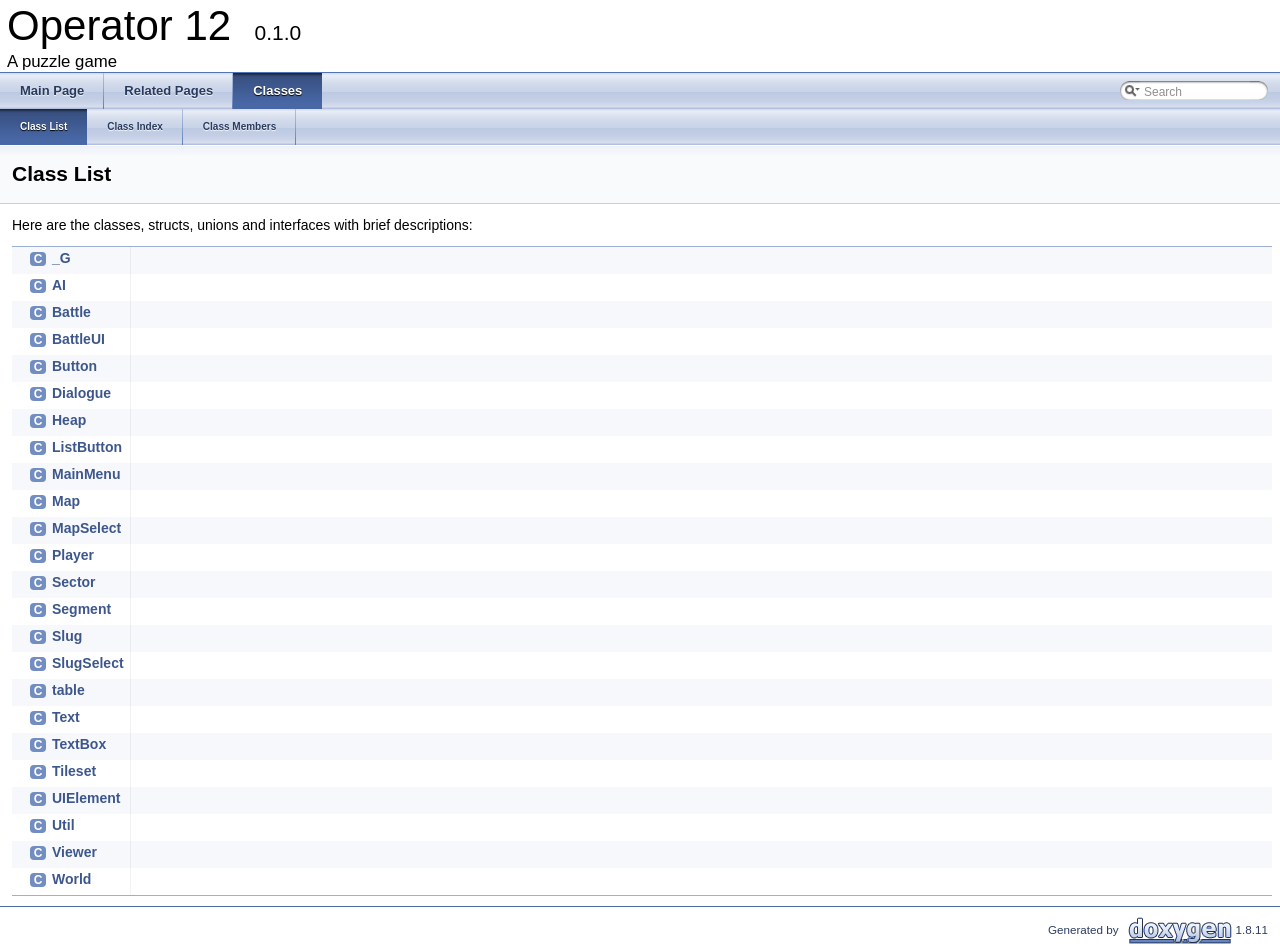
==== docs/operator-12/annotated.html @ 4254534e "added docs" ====
<!DOCTYPE html PUBLIC "-//W3C//DTD XHTML 1.0 Transitional//EN" "http://www.w3.org/TR/xhtml1/DTD/xhtml1-transitional.dtd">
<html xmlns="http://www.w3.org/1999/xhtml">
<head>
<meta http-equiv="Content-Type" content="text/xhtml;charset=UTF-8"/>
<meta http-equiv="X-UA-Compatible" content="IE=9"/>
<meta name="generator" content="Doxygen 1.8.11"/>
<title>Operator 12: Class List</title>
<link href="tabs.css" rel="stylesheet" type="text/css"/>
<script type="text/javascript" src="jquery.js"></script>
<script type="text/javascript" src="dynsections.js"></script>
<link href="search/search.css" rel="stylesheet" type="text/css"/>
<script type="text/javascript" src="search/searchdata.js"></script>
<script type="text/javascript" src="search/search.js"></script>
<script type="text/javascript">
  $(document).ready(function() { init_search(); });
</script>
<link href="doxygen.css" rel="stylesheet" type="text/css" />
</head>
<body>
<div id="top"><!-- do not remove this div, it is closed by doxygen! -->
<div id="titlearea">
<table cellspacing="0" cellpadding="0">
 <tbody>
 <tr style="height: 56px;">
  <td id="projectalign" style="padding-left: 0.5em;">
   <div id="projectname">Operator 12
   &#160;<span id="projectnumber">0.1.0</span>
   </div>
   <div id="projectbrief">A puzzle game</div>
  </td>
 </tr>
 </tbody>
</table>
</div>
<!-- end header part -->
<!-- Generated by Doxygen 1.8.11 -->
<script type="text/javascript">
var searchBox = new SearchBox("searchBox", "search",false,'Search');
</script>
  <div id="navrow1" class="tabs">
    <ul class="tablist">
      <li><a href="index.html"><span>Main&#160;Page</span></a></li>
      <li><a href="pages.html"><span>Related&#160;Pages</span></a></li>
      <li class="current"><a href="annotated.html"><span>Classes</span></a></li>
      <li>
        <div id="MSearchBox" class="MSearchBoxInactive">
        <span class="left">
          <img id="MSearchSelect" src="search/mag_sel.png"
               onmouseover="return searchBox.OnSearchSelectShow()"
               onmouseout="return searchBox.OnSearchSelectHide()"
               alt=""/>
          <input type="text" id="MSearchField" value="Search" accesskey="S"
               onfocus="searchBox.OnSearchFieldFocus(true)" 
               onblur="searchBox.OnSearchFieldFocus(false)" 
               onkeyup="searchBox.OnSearchFieldChange(event)"/>
          </span><span class="right">
            <a id="MSearchClose" href="javascript:searchBox.CloseResultsWindow()"><img id="MSearchCloseImg" border="0" src="search/close.png" alt=""/></a>
          </span>
        </div>
      </li>
    </ul>
  </div>
  <div id="navrow2" class="tabs2">
    <ul class="tablist">
      <li class="current"><a href="annotated.html"><span>Class&#160;List</span></a></li>
      <li><a href="classes.html"><span>Class&#160;Index</span></a></li>
      <li><a href="functions.html"><span>Class&#160;Members</span></a></li>
    </ul>
  </div>
</div><!-- top -->
<!-- window showing the filter options -->
<div id="MSearchSelectWindow"
     onmouseover="return searchBox.OnSearchSelectShow()"
     onmouseout="return searchBox.OnSearchSelectHide()"
     onkeydown="return searchBox.OnSearchSelectKey(event)">
</div>

<!-- iframe showing the search results (closed by default) -->
<div id="MSearchResultsWindow">
<iframe src="javascript:void(0)" frameborder="0" 
        name="MSearchResults" id="MSearchResults">
</iframe>
</div>

<div class="header">
  <div class="headertitle">
<div class="title">Class List</div>  </div>
</div><!--header-->
<div class="contents">
<div class="textblock">Here are the classes, structs, unions and interfaces with brief descriptions:</div><div class="directory">
<table class="directory">
<tr id="row_0_" class="even"><td class="entry"><span style="width:16px;display:inline-block;">&#160;</span><span class="icona"><span class="icon">C</span></span><a class="el" href="class__G.html" target="_self">_G</a></td><td class="desc"></td></tr>
<tr id="row_1_"><td class="entry"><span style="width:16px;display:inline-block;">&#160;</span><span class="icona"><span class="icon">C</span></span><a class="el" href="classAI.html" target="_self">AI</a></td><td class="desc"></td></tr>
<tr id="row_2_" class="even"><td class="entry"><span style="width:16px;display:inline-block;">&#160;</span><span class="icona"><span class="icon">C</span></span><a class="el" href="classBattle.html" target="_self">Battle</a></td><td class="desc"></td></tr>
<tr id="row_3_"><td class="entry"><span style="width:16px;display:inline-block;">&#160;</span><span class="icona"><span class="icon">C</span></span><a class="el" href="classBattleUI.html" target="_self">BattleUI</a></td><td class="desc"></td></tr>
<tr id="row_4_" class="even"><td class="entry"><span style="width:16px;display:inline-block;">&#160;</span><span class="icona"><span class="icon">C</span></span><a class="el" href="classButton.html" target="_self">Button</a></td><td class="desc"></td></tr>
<tr id="row_5_"><td class="entry"><span style="width:16px;display:inline-block;">&#160;</span><span class="icona"><span class="icon">C</span></span><a class="el" href="classDialogue.html" target="_self">Dialogue</a></td><td class="desc"></td></tr>
<tr id="row_6_" class="even"><td class="entry"><span style="width:16px;display:inline-block;">&#160;</span><span class="icona"><span class="icon">C</span></span><a class="el" href="classHeap.html" target="_self">Heap</a></td><td class="desc"></td></tr>
<tr id="row_7_"><td class="entry"><span style="width:16px;display:inline-block;">&#160;</span><span class="icona"><span class="icon">C</span></span><a class="el" href="classListButton.html" target="_self">ListButton</a></td><td class="desc"></td></tr>
<tr id="row_8_" class="even"><td class="entry"><span style="width:16px;display:inline-block;">&#160;</span><span class="icona"><span class="icon">C</span></span><a class="el" href="classMainMenu.html" target="_self">MainMenu</a></td><td class="desc"></td></tr>
<tr id="row_9_"><td class="entry"><span style="width:16px;display:inline-block;">&#160;</span><span class="icona"><span class="icon">C</span></span><a class="el" href="classMap.html" target="_self">Map</a></td><td class="desc"></td></tr>
<tr id="row_10_" class="even"><td class="entry"><span style="width:16px;display:inline-block;">&#160;</span><span class="icona"><span class="icon">C</span></span><a class="el" href="classMapSelect.html" target="_self">MapSelect</a></td><td class="desc"></td></tr>
<tr id="row_11_"><td class="entry"><span style="width:16px;display:inline-block;">&#160;</span><span class="icona"><span class="icon">C</span></span><a class="el" href="classPlayer.html" target="_self">Player</a></td><td class="desc"></td></tr>
<tr id="row_12_" class="even"><td class="entry"><span style="width:16px;display:inline-block;">&#160;</span><span class="icona"><span class="icon">C</span></span><a class="el" href="classSector.html" target="_self">Sector</a></td><td class="desc"></td></tr>
<tr id="row_13_"><td class="entry"><span style="width:16px;display:inline-block;">&#160;</span><span class="icona"><span class="icon">C</span></span><a class="el" href="classSegment.html" target="_self">Segment</a></td><td class="desc"></td></tr>
<tr id="row_14_" class="even"><td class="entry"><span style="width:16px;display:inline-block;">&#160;</span><span class="icona"><span class="icon">C</span></span><a class="el" href="classSlug.html" target="_self">Slug</a></td><td class="desc"></td></tr>
<tr id="row_15_"><td class="entry"><span style="width:16px;display:inline-block;">&#160;</span><span class="icona"><span class="icon">C</span></span><a class="el" href="classSlugSelect.html" target="_self">SlugSelect</a></td><td class="desc"></td></tr>
<tr id="row_16_" class="even"><td class="entry"><span style="width:16px;display:inline-block;">&#160;</span><span class="icona"><span class="icon">C</span></span><a class="el" href="classtable.html" target="_self">table</a></td><td class="desc"></td></tr>
<tr id="row_17_"><td class="entry"><span style="width:16px;display:inline-block;">&#160;</span><span class="icona"><span class="icon">C</span></span><a class="el" href="classText.html" target="_self">Text</a></td><td class="desc"></td></tr>
<tr id="row_18_" class="even"><td class="entry"><span style="width:16px;display:inline-block;">&#160;</span><span class="icona"><span class="icon">C</span></span><a class="el" href="classTextBox.html" target="_self">TextBox</a></td><td class="desc"></td></tr>
<tr id="row_19_"><td class="entry"><span style="width:16px;display:inline-block;">&#160;</span><span class="icona"><span class="icon">C</span></span><a class="el" href="classTileset.html" target="_self">Tileset</a></td><td class="desc"></td></tr>
<tr id="row_20_" class="even"><td class="entry"><span style="width:16px;display:inline-block;">&#160;</span><span class="icona"><span class="icon">C</span></span><a class="el" href="classUIElement.html" target="_self">UIElement</a></td><td class="desc"></td></tr>
<tr id="row_21_"><td class="entry"><span style="width:16px;display:inline-block;">&#160;</span><span class="icona"><span class="icon">C</span></span><a class="el" href="classUtil.html" target="_self">Util</a></td><td class="desc"></td></tr>
<tr id="row_22_" class="even"><td class="entry"><span style="width:16px;display:inline-block;">&#160;</span><span class="icona"><span class="icon">C</span></span><a class="el" href="classViewer.html" target="_self">Viewer</a></td><td class="desc"></td></tr>
<tr id="row_23_"><td class="entry"><span style="width:16px;display:inline-block;">&#160;</span><span class="icona"><span class="icon">C</span></span><a class="el" href="classWorld.html" target="_self">World</a></td><td class="desc"></td></tr>
</table>
</div><!-- directory -->
</div><!-- contents -->
<!-- start footer part -->
<hr class="footer"/><address class="footer"><small>
Generated by &#160;<a href="http://www.doxygen.org/index.html">
<img class="footer" src="doxygen.png" alt="doxygen"/>
</a> 1.8.11
</small></address>
</body>
</html>
---- docs/operator-12/tabs.css ----
.tabs, .tabs2, .tabs3 {
    background-image: url('tab_b.png');
    width: 100%;
    z-index: 101;
    font-size: 13px;
    font-family: 'Lucida Grande',Geneva,Helvetica,Arial,sans-serif;
}

.tabs2 {
    font-size: 10px;
}
.tabs3 {
    font-size: 9px;
}

.tablist {
    margin: 0;
    padding: 0;
    display: table;
}

.tablist li {
    float: left;
    display: table-cell;
    background-image: url('tab_b.png');
    line-height: 36px;
    list-style: none;
}

.tablist a {
    display: block;
    padding: 0 20px;
    font-weight: bold;
    background-image:url('tab_s.png');
    background-repeat:no-repeat;
    background-position:right;
    color: #283A5D;
    text-shadow: 0px 1px 1px rgba(255, 255, 255, 0.9);
    text-decoration: none;
    outline: none;
}

.tabs3 .tablist a {
    padding: 0 10px;
}

.tablist a:hover {
    background-image: url('tab_h.png');
    background-repeat:repeat-x;
    color: #fff;
    text-shadow: 0px 1px 1px rgba(0, 0, 0, 1.0);
    text-decoration: none;
}

.tablist li.current a {
    background-image: url('tab_a.png');
    background-repeat:repeat-x;
    color: #fff;
    text-shadow: 0px 1px 1px rgba(0, 0, 0, 1.0);
}
---- docs/operator-12/search/search.css ----
/*---------------- Search Box */

#FSearchBox {
    float: left;
}

#MSearchBox {
    white-space : nowrap;
    position: absolute;
    float: none;
    display: inline;
    margin-top: 8px;
    right: 0px;
    width: 170px;
    z-index: 102;
    background-color: white;
}

#MSearchBox .left
{
    display:block;
    position:absolute;
    left:10px;
    width:20px;
    height:19px;
    background:url('search_l.png') no-repeat;
    background-position:right;
}

#MSearchSelect {
    display:block;
    position:absolute;
    width:20px;
    height:19px;
}

.left #MSearchSelect {
    left:4px;
}

.right #MSearchSelect {
    right:5px;
}

#MSearchField {
    display:block;
    position:absolute;
    height:19px;
    background:url('search_m.png') repeat-x;
    border:none;
    width:111px;
    margin-left:20px;
    padding-left:4px;
    color: #909090;
    outline: none;
    font: 9pt Arial, Verdana, sans-serif;
}

#FSearchBox #MSearchField {
    margin-left:15px;
}

#MSearchBox .right {
    display:block;
    position:absolute;
    right:10px;
    top:0px;
    width:20px;
    height:19px;
    background:url('search_r.png') no-repeat;
    background-position:left;
}

#MSearchClose {
    display: none;
    position: absolute;
    top: 4px;
    background : none;
    border: none;
    margin: 0px 4px 0px 0px;
    padding: 0px 0px;
    outline: none;
}

.left #MSearchClose {
    left: 6px;
}

.right #MSearchClose {
    right: 2px;
}

.MSearchBoxActive #MSearchField {
    color: #000000;
}

/*---------------- Search filter selection */

#MSearchSelectWindow {
    display: none;
    position: absolute;
    left: 0; top: 0;
    border: 1px solid #90A5CE;
    background-color: #F9FAFC;
    z-index: 1;
    padding-top: 4px;
    padding-bottom: 4px;
    -moz-border-radius: 4px;
    -webkit-border-top-left-radius: 4px;
    -webkit-border-top-right-radius: 4px;
    -webkit-border-bottom-left-radius: 4px;
    -webkit-border-bottom-right-radius: 4px;
    -webkit-box-shadow: 5px 5px 5px rgba(0, 0, 0, 0.15);
}

.SelectItem {
    font: 8pt Arial, Verdana, sans-serif;
    padding-left:  2px;
    padding-right: 12px;
    border: 0px;
}

span.SelectionMark {
    margin-right: 4px;
    font-family: monospace;
    outline-style: none;
    text-decoration: none;
}

a.SelectItem {
    display: block;
    outline-style: none;
    color: #000000; 
    text-decoration: none;
    padding-left:   6px;
    padding-right: 12px;
}

a.SelectItem:focus,
a.SelectItem:active {
    color: #000000; 
    outline-style: none;
    text-decoration: none;
}

a.SelectItem:hover {
    color: #FFFFFF;
    background-color: #3D578C;
    outline-style: none;
    text-decoration: none;
    cursor: pointer;
    display: block;
}

/*---------------- Search results window */

iframe#MSearchResults {
    width: 60ex;
    height: 15em;
}

#MSearchResultsWindow {
    display: none;
    position: absolute;
    left: 0; top: 0;
    border: 1px solid #000;
    background-color: #EEF1F7;
}

/* ----------------------------------- */


#SRIndex {
    clear:both; 
    padding-bottom: 15px;
}

.SREntry {
    font-size: 10pt;
    padding-left: 1ex;
}

.SRPage .SREntry {
    font-size: 8pt;
    padding: 1px 5px;
}

body.SRPage {
    margin: 5px 2px;
}

.SRChildren {
    padding-left: 3ex; padding-bottom: .5em 
}

.SRPage .SRChildren {
    display: none;
}

.SRSymbol {
    font-weight: bold; 
    color: #425E97;
    font-family: Arial, Verdana, sans-serif;
    text-decoration: none;
    outline: none;
}

a.SRScope {
    display: block;
    color: #425E97; 
    font-family: Arial, Verdana, sans-serif;
    text-decoration: none;
    outline: none;
}

a.SRSymbol:focus, a.SRSymbol:active,
a.SRScope:focus, a.SRScope:active {
    text-decoration: underline;
}

span.SRScope {
    padding-left: 4px;
}

.SRPage .SRStatus {
    padding: 2px 5px;
    font-size: 8pt;
    font-style: italic;
}

.SRResult {
    display: none;
}

DIV.searchresults {
    margin-left: 10px;
    margin-right: 10px;
}

/*---------------- External search page results */

.searchresult {
    background-color: #F0F3F8;
}

.pages b {
   color: white;
   padding: 5px 5px 3px 5px;
   background-image: url("../tab_a.png");
   background-repeat: repeat-x;
   text-shadow: 0 1px 1px #000000;
}

.pages {
    line-height: 17px;
    margin-left: 4px;
    text-decoration: none;
}

.hl {
    font-weight: bold;
}

#searchresults {
    margin-bottom: 20px;
}

.searchpages {
    margin-top: 10px;
}
---- docs/operator-12/doxygen.css ----
/* The standard CSS for doxygen 1.8.11 */

body, table, div, p, dl {
	font: 400 14px/22px Roboto,sans-serif;
}

/* @group Heading Levels */

h1.groupheader {
	font-size: 150%;
}

.title {
	font: 400 14px/28px Roboto,sans-serif;
	font-size: 150%;
	font-weight: bold;
	margin: 10px 2px;
}

h2.groupheader {
	border-bottom: 1px solid #879ECB;
	color: #354C7B;
	font-size: 150%;
	font-weight: normal;
	margin-top: 1.75em;
	padding-top: 8px;
	padding-bottom: 4px;
	width: 100%;
}

h3.groupheader {
	font-size: 100%;
}

h1, h2, h3, h4, h5, h6 {
	-webkit-transition: text-shadow 0.5s linear;
	-moz-transition: text-shadow 0.5s linear;
	-ms-transition: text-shadow 0.5s linear;
	-o-transition: text-shadow 0.5s linear;
	transition: text-shadow 0.5s linear;
	margin-right: 15px;
}

h1.glow, h2.glow, h3.glow, h4.glow, h5.glow, h6.glow {
	text-shadow: 0 0 15px cyan;
}

dt {
	font-weight: bold;
}

div.multicol {
	-moz-column-gap: 1em;
	-webkit-column-gap: 1em;
	-moz-column-count: 3;
	-webkit-column-count: 3;
}

p.startli, p.startdd {
	margin-top: 2px;
}

p.starttd {
	margin-top: 0px;
}

p.endli {
	margin-bottom: 0px;
}

p.enddd {
	margin-bottom: 4px;
}

p.endtd {
	margin-bottom: 2px;
}

/* @end */

caption {
	font-weight: bold;
}

span.legend {
        font-size: 70%;
        text-align: center;
}

h3.version {
        font-size: 90%;
        text-align: center;
}

div.qindex, div.navtab{
	background-color: #EBEFF6;
	border: 1px solid #A3B4D7;
	text-align: center;
}

div.qindex, div.navpath {
	width: 100%;
	line-height: 140%;
}

div.navtab {
	margin-right: 15px;
}

/* @group Link Styling */

a {
	color: #3D578C;
	font-weight: normal;
	text-decoration: none;
}

.contents a:visited {
	color: #4665A2;
}

a:hover {
	text-decoration: underline;
}

a.qindex {
	font-weight: bold;
}

a.qindexHL {
	font-weight: bold;
	background-color: #9CAFD4;
	color: #ffffff;
	border: 1px double #869DCA;
}

.contents a.qindexHL:visited {
        color: #ffffff;
}

a.el {
	font-weight: bold;
}

a.elRef {
}

a.code, a.code:visited, a.line, a.line:visited {
	color: #4665A2; 
}

a.codeRef, a.codeRef:visited, a.lineRef, a.lineRef:visited {
	color: #4665A2; 
}

/* @end */

dl.el {
	margin-left: -1cm;
}

pre.fragment {
        border: 1px solid #C4CFE5;
        background-color: #FBFCFD;
        padding: 4px 6px;
        margin: 4px 8px 4px 2px;
        overflow: auto;
        word-wrap: break-word;
        font-size:  9pt;
        line-height: 125%;
        font-family: monospace, fixed;
        font-size: 105%;
}

div.fragment {
        padding: 4px 6px;
        margin: 4px 8px 4px 2px;
	background-color: #FBFCFD;
	border: 1px solid #C4CFE5;
}

div.line {
	font-family: monospace, fixed;
        font-size: 13px;
	min-height: 13px;
	line-height: 1.0;
	text-wrap: unrestricted;
	white-space: -moz-pre-wrap; /* Moz */
	white-space: -pre-wrap;     /* Opera 4-6 */
	white-space: -o-pre-wrap;   /* Opera 7 */
	white-space: pre-wrap;      /* CSS3  */
	word-wrap: break-word;      /* IE 5.5+ */
	text-indent: -53px;
	padding-left: 53px;
	padding-bottom: 0px;
	margin: 0px;
	-webkit-transition-property: background-color, box-shadow;
	-webkit-transition-duration: 0.5s;
	-moz-transition-property: background-color, box-shadow;
	-moz-transition-duration: 0.5s;
	-ms-transition-property: background-color, box-shadow;
	-ms-transition-duration: 0.5s;
	-o-transition-property: background-color, box-shadow;
	-o-transition-duration: 0.5s;
	transition-property: background-color, box-shadow;
	transition-duration: 0.5s;
}

div.line:after {
    content:"\000A";
    white-space: pre;
}

div.line.glow {
	background-color: cyan;
	box-shadow: 0 0 10px cyan;
}


span.lineno {
	padding-right: 4px;
	text-align: right;
	border-right: 2px solid #0F0;
	background-color: #E8E8E8;
        white-space: pre;
}
span.lineno a {
	background-color: #D8D8D8;
}

span.lineno a:hover {
	background-color: #C8C8C8;
}

div.ah, span.ah {
	background-color: black;
	font-weight: bold;
	color: #ffffff;
	margin-bottom: 3px;
	margin-top: 3px;
	padding: 0.2em;
	border: solid thin #333;
	border-radius: 0.5em;
	-webkit-border-radius: .5em;
	-moz-border-radius: .5em;
	box-shadow: 2px 2px 3px #999;
	-webkit-box-shadow: 2px 2px 3px #999;
	-moz-box-shadow: rgba(0, 0, 0, 0.15) 2px 2px 2px;
	background-image: -webkit-gradient(linear, left top, left bottom, from(#eee), to(#000),color-stop(0.3, #444));
	background-image: -moz-linear-gradient(center top, #eee 0%, #444 40%, #000 110%);
}

div.classindex ul {
        list-style: none;
        padding-left: 0;
}

div.classindex span.ai {
        display: inline-block;
}

div.groupHeader {
	margin-left: 16px;
	margin-top: 12px;
	font-weight: bold;
}

div.groupText {
	margin-left: 16px;
	font-style: italic;
}

body {
	background-color: white;
	color: black;
        margin: 0;
}

div.contents {
	margin-top: 10px;
	margin-left: 12px;
	margin-right: 8px;
}

td.indexkey {
	background-color: #EBEFF6;
	font-weight: bold;
	border: 1px solid #C4CFE5;
	margin: 2px 0px 2px 0;
	padding: 2px 10px;
        white-space: nowrap;
        vertical-align: top;
}

td.indexvalue {
	background-color: #EBEFF6;
	border: 1px solid #C4CFE5;
	padding: 2px 10px;
	margin: 2px 0px;
}

tr.memlist {
	background-color: #EEF1F7;
}

p.formulaDsp {
	text-align: center;
}

img.formulaDsp {
	
}

img.formulaInl {
	vertical-align: middle;
}

div.center {
	text-align: center;
        margin-top: 0px;
        margin-bottom: 0px;
        padding: 0px;
}

div.center img {
	border: 0px;
}

address.footer {
	text-align: right;
	padding-right: 12px;
}

img.footer {
	border: 0px;
	vertical-align: middle;
}

/* @group Code Colorization */

span.keyword {
	color: #008000
}

span.keywordtype {
	color: #604020
}

span.keywordflow {
	color: #e08000
}

span.comment {
	color: #800000
}

span.preprocessor {
	color: #806020
}

span.stringliteral {
	color: #002080
}

span.charliteral {
	color: #008080
}

span.vhdldigit { 
	color: #ff00ff 
}

span.vhdlchar { 
	color: #000000 
}

span.vhdlkeyword { 
	color: #700070 
}

span.vhdllogic { 
	color: #ff0000 
}

blockquote {
        background-color: #F7F8FB;
        border-left: 2px solid #9CAFD4;
        margin: 0 24px 0 4px;
        padding: 0 12px 0 16px;
}

/* @end */

/*
.search {
	color: #003399;
	font-weight: bold;
}

form.search {
	margin-bottom: 0px;
	margin-top: 0px;
}

input.search {
	font-size: 75%;
	color: #000080;
	font-weight: normal;
	background-color: #e8eef2;
}
*/

td.tiny {
	font-size: 75%;
}

.dirtab {
	padding: 4px;
	border-collapse: collapse;
	border: 1px solid #A3B4D7;
}

th.dirtab {
	background: #EBEFF6;
	font-weight: bold;
}

hr {
	height: 0px;
	border: none;
	border-top: 1px solid #4A6AAA;
}

hr.footer {
	height: 1px;
}

/* @group Member Descriptions */

table.memberdecls {
	border-spacing: 0px;
	padding: 0px;
}

.memberdecls td, .fieldtable tr {
	-webkit-transition-property: background-color, box-shadow;
	-webkit-transition-duration: 0.5s;
	-moz-transition-property: background-color, box-shadow;
	-moz-transition-duration: 0.5s;
	-ms-transition-property: background-color, box-shadow;
	-ms-transition-duration: 0.5s;
	-o-transition-property: background-color, box-shadow;
	-o-transition-duration: 0.5s;
	transition-property: background-color, box-shadow;
	transition-duration: 0.5s;
}

.memberdecls td.glow, .fieldtable tr.glow {
	background-color: cyan;
	box-shadow: 0 0 15px cyan;
}

.mdescLeft, .mdescRight,
.memItemLeft, .memItemRight,
.memTemplItemLeft, .memTemplItemRight, .memTemplParams {
	background-color: #F9FAFC;
	border: none;
	margin: 4px;
	padding: 1px 0 0 8px;
}

.mdescLeft, .mdescRight {
	padding: 0px 8px 4px 8px;
	color: #555;
}

.memSeparator {
        border-bottom: 1px solid #DEE4F0;
        line-height: 1px;
        margin: 0px;
        padding: 0px;
}

.memItemLeft, .memTemplItemLeft {
        white-space: nowrap;
}

.memItemRight {
	width: 100%;
}

.memTemplParams {
	color: #4665A2;
        white-space: nowrap;
	font-size: 80%;
}

/* @end */

/* @group Member Details */

/* Styles for detailed member documentation */

.memtemplate {
	font-size: 80%;
	color: #4665A2;
	font-weight: normal;
	margin-left: 9px;
}

.memnav {
	background-color: #EBEFF6;
	border: 1px solid #A3B4D7;
	text-align: center;
	margin: 2px;
	margin-right: 15px;
	padding: 2px;
}

.mempage {
	width: 100%;
}

.memitem {
	padding: 0;
	margin-bottom: 10px;
	margin-right: 5px;
        -webkit-transition: box-shadow 0.5s linear;
        -moz-transition: box-shadow 0.5s linear;
        -ms-transition: box-shadow 0.5s linear;
        -o-transition: box-shadow 0.5s linear;
        transition: box-shadow 0.5s linear;
        display: table !important;
        width: 100%;
}

.memitem.glow {
         box-shadow: 0 0 15px cyan;
}

.memname {
        font-weight: bold;
        margin-left: 6px;
}

.memname td {
	vertical-align: bottom;
}

.memproto, dl.reflist dt {
        border-top: 1px solid #A8B8D9;
        border-left: 1px solid #A8B8D9;
        border-right: 1px solid #A8B8D9;
        padding: 6px 0px 6px 0px;
        color: #253555;
        font-weight: bold;
        text-shadow: 0px 1px 1px rgba(255, 255, 255, 0.9);
        background-image:url('nav_f.png');
        background-repeat:repeat-x;
        background-color: #E2E8F2;
        /* opera specific markup */
        box-shadow: 5px 5px 5px rgba(0, 0, 0, 0.15);
        border-top-right-radius: 4px;
        border-top-left-radius: 4px;
        /* firefox specific markup */
        -moz-box-shadow: rgba(0, 0, 0, 0.15) 5px 5px 5px;
        -moz-border-radius-topright: 4px;
        -moz-border-radius-topleft: 4px;
        /* webkit specific markup */
        -webkit-box-shadow: 5px 5px 5px rgba(0, 0, 0, 0.15);
        -webkit-border-top-right-radius: 4px;
        -webkit-border-top-left-radius: 4px;

}

.memdoc, dl.reflist dd {
        border-bottom: 1px solid #A8B8D9;      
        border-left: 1px solid #A8B8D9;      
        border-right: 1px solid #A8B8D9; 
        padding: 6px 10px 2px 10px;
        background-color: #FBFCFD;
        border-top-width: 0;
        background-image:url('nav_g.png');
        background-repeat:repeat-x;
        background-color: #FFFFFF;
        /* opera specific markup */
        border-bottom-left-radius: 4px;
        border-bottom-right-radius: 4px;
        box-shadow: 5px 5px 5px rgba(0, 0, 0, 0.15);
        /* firefox specific markup */
        -moz-border-radius-bottomleft: 4px;
        -moz-border-radius-bottomright: 4px;
        -moz-box-shadow: rgba(0, 0, 0, 0.15) 5px 5px 5px;
        /* webkit specific markup */
        -webkit-border-bottom-left-radius: 4px;
        -webkit-border-bottom-right-radius: 4px;
        -webkit-box-shadow: 5px 5px 5px rgba(0, 0, 0, 0.15);
}

dl.reflist dt {
        padding: 5px;
}

dl.reflist dd {
        margin: 0px 0px 10px 0px;
        padding: 5px;
}

.paramkey {
	text-align: right;
}

.paramtype {
	white-space: nowrap;
}

.paramname {
	color: #602020;
	white-space: nowrap;
}
.paramname em {
	font-style: normal;
}
.paramname code {
        line-height: 14px;
}

.params, .retval, .exception, .tparams {
        margin-left: 0px;
        padding-left: 0px;
}       

.params .paramname, .retval .paramname {
        font-weight: bold;
        vertical-align: top;
}
        
.params .paramtype {
        font-style: italic;
        vertical-align: top;
}       
        
.params .paramdir {
        font-family: "courier new",courier,monospace;
        vertical-align: top;
}

table.mlabels {
	border-spacing: 0px;
}

td.mlabels-left {
	width: 100%;
	padding: 0px;
}

td.mlabels-right {
	vertical-align: bottom;
	padding: 0px;
	white-space: nowrap;
}

span.mlabels {
        margin-left: 8px;
}

span.mlabel {
        background-color: #728DC1;
        border-top:1px solid #5373B4;
        border-left:1px solid #5373B4;
        border-right:1px solid #C4CFE5;
        border-bottom:1px solid #C4CFE5;
	text-shadow: none;
	color: white;
	margin-right: 4px;
	padding: 2px 3px;
	border-radius: 3px;
	font-size: 7pt;
	white-space: nowrap;
	vertical-align: middle;
}



/* @end */

/* these are for tree view inside a (index) page */

div.directory {
        margin: 10px 0px;
        border-top: 1px solid #9CAFD4;
        border-bottom: 1px solid #9CAFD4;
        width: 100%;
}

.directory table {
        border-collapse:collapse;
}

.directory td {
        margin: 0px;
        padding: 0px;
	vertical-align: top;
}

.directory td.entry {
        white-space: nowrap;
        padding-right: 6px;
	padding-top: 3px;
}

.directory td.entry a {
        outline:none;
}

.directory td.entry a img {
        border: none;
}

.directory td.desc {
        width: 100%;
        padding-left: 6px;
	padding-right: 6px;
	padding-top: 3px;
	border-left: 1px solid rgba(0,0,0,0.05);
}

.directory tr.even {
	padding-left: 6px;
	background-color: #F7F8FB;
}

.directory img {
	vertical-align: -30%;
}

.directory .levels {
        white-space: nowrap;
        width: 100%;
        text-align: right;
        font-size: 9pt;
}

.directory .levels span {
        cursor: pointer;
        padding-left: 2px;
        padding-right: 2px;
	color: #3D578C;
}

.arrow {
    color: #9CAFD4;
    -webkit-user-select: none;
    -khtml-user-select: none;
    -moz-user-select: none;
    -ms-user-select: none;
    user-select: none;
    cursor: pointer;
    font-size: 80%;
    display: inline-block;
    width: 16px;
    height: 22px;
}

.icon {
    font-family: Arial, Helvetica;
    font-weight: bold;
    font-size: 12px;
    height: 14px;
    width: 16px;
    display: inline-block;
    background-color: #728DC1;
    color: white;
    text-align: center;
    border-radius: 4px;
    margin-left: 2px;
    margin-right: 2px;
}

.icona {
    width: 24px;
    height: 22px;
    display: inline-block;
}

.iconfopen {
    width: 24px;
    height: 18px;
    margin-bottom: 4px;
    background-image:url('folderopen.png');
    background-position: 0px -4px;
    background-repeat: repeat-y;
    vertical-align:top;
    display: inline-block;
}

.iconfclosed {
    width: 24px;
    height: 18px;
    margin-bottom: 4px;
    background-image:url('folderclosed.png');
    background-position: 0px -4px;
    background-repeat: repeat-y;
    vertical-align:top;
    display: inline-block;
}

.icondoc {
    width: 24px;
    height: 18px;
    margin-bottom: 4px;
    background-image:url('doc.png');
    background-position: 0px -4px;
    background-repeat: repeat-y;
    vertical-align:top;
    display: inline-block;
}

table.directory {
    font: 400 14px Roboto,sans-serif;
}

/* @end */

div.dynheader {
        margin-top: 8px;
	-webkit-touch-callout: none;
	-webkit-user-select: none;
	-khtml-user-select: none;
	-moz-user-select: none;
	-ms-user-select: none;
	user-select: none;
}

address {
	font-style: normal;
	color: #2A3D61;
}

table.doxtable caption {
	caption-side: top;
}

table.doxtable {
	border-collapse:collapse;
        margin-top: 4px;
        margin-bottom: 4px;
}

table.doxtable td, table.doxtable th {
	border: 1px solid #2D4068;
	padding: 3px 7px 2px;
}

table.doxtable th {
	background-color: #374F7F;
	color: #FFFFFF;
	font-size: 110%;
	padding-bottom: 4px;
	padding-top: 5px;
}

table.fieldtable {
        /*width: 100%;*/
        margin-bottom: 10px;
        border: 1px solid #A8B8D9;
        border-spacing: 0px;
        -moz-border-radius: 4px;
        -webkit-border-radius: 4px;
        border-radius: 4px;
        -moz-box-shadow: rgba(0, 0, 0, 0.15) 2px 2px 2px;
        -webkit-box-shadow: 2px 2px 2px rgba(0, 0, 0, 0.15);
        box-shadow: 2px 2px 2px rgba(0, 0, 0, 0.15);
}

.fieldtable td, .fieldtable th {
        padding: 3px 7px 2px;
}

.fieldtable td.fieldtype, .fieldtable td.fieldname {
        white-space: nowrap;
        border-right: 1px solid #A8B8D9;
        border-bottom: 1px solid #A8B8D9;
        vertical-align: top;
}

.fieldtable td.fieldname {
        padding-top: 3px;
}

.fieldtable td.fielddoc {
        border-bottom: 1px solid #A8B8D9;
        /*width: 100%;*/
}

.fieldtable td.fielddoc p:first-child {
        margin-top: 0px;
}       
        
.fieldtable td.fielddoc p:last-child {
        margin-bottom: 2px;
}

.fieldtable tr:last-child td {
        border-bottom: none;
}

.fieldtable th {
        background-image:url('nav_f.png');
        background-repeat:repeat-x;
        background-color: #E2E8F2;
        font-size: 90%;
        color: #253555;
        padding-bottom: 4px;
        padding-top: 5px;
        text-align:left;
        -moz-border-radius-topleft: 4px;
        -moz-border-radius-topright: 4px;
        -webkit-border-top-left-radius: 4px;
        -webkit-border-top-right-radius: 4px;
        border-top-left-radius: 4px;
        border-top-right-radius: 4px;
        border-bottom: 1px solid #A8B8D9;
}


.tabsearch {
	top: 0px;
	left: 10px;
	height: 36px;
	background-image: url('tab_b.png');
	z-index: 101;
	overflow: hidden;
	font-size: 13px;
}

.navpath ul
{
	font-size: 11px;
	background-image:url('tab_b.png');
	background-repeat:repeat-x;
	background-position: 0 -5px;
	height:30px;
	line-height:30px;
	color:#8AA0CC;
	border:solid 1px #C2CDE4;
	overflow:hidden;
	margin:0px;
	padding:0px;
}

.navpath li
{
	list-style-type:none;
	float:left;
	padding-left:10px;
	padding-right:15px;
	background-image:url('bc_s.png');
	background-repeat:no-repeat;
	background-position:right;
	color:#364D7C;
}

.navpath li.navelem a
{
	height:32px;
	display:block;
	text-decoration: none;
	outline: none;
	color: #283A5D;
	font-family: 'Lucida Grande',Geneva,Helvetica,Arial,sans-serif;
	text-shadow: 0px 1px 1px rgba(255, 255, 255, 0.9);
	text-decoration: none;        
}

.navpath li.navelem a:hover
{
	color:#6884BD;
}

.navpath li.footer
{
        list-style-type:none;
        float:right;
        padding-left:10px;
        padding-right:15px;
        background-image:none;
        background-repeat:no-repeat;
        background-position:right;
        color:#364D7C;
        font-size: 8pt;
}


div.summary
{
	float: right;
	font-size: 8pt;
	padding-right: 5px;
	width: 50%;
	text-align: right;
}       

div.summary a
{
	white-space: nowrap;
}

table.classindex
{
        margin: 10px;
        white-space: nowrap;
        margin-left: 3%;
        margin-right: 3%;
        width: 94%;
        border: 0;
        border-spacing: 0; 
        padding: 0;
}

div.ingroups
{
	font-size: 8pt;
	width: 50%;
	text-align: left;
}

div.ingroups a
{
	white-space: nowrap;
}

div.header
{
        background-image:url('nav_h.png');
        background-repeat:repeat-x;
	background-color: #F9FAFC;
	margin:  0px;
	border-bottom: 1px solid #C4CFE5;
}

div.headertitle
{
	padding: 5px 5px 5px 10px;
}

dl
{
        padding: 0 0 0 10px;
}

/* dl.note, dl.warning, dl.attention, dl.pre, dl.post, dl.invariant, dl.deprecated, dl.todo, dl.test, dl.bug */
dl.section
{
	margin-left: 0px;
	padding-left: 0px;
}

dl.note
{
        margin-left:-7px;
        padding-left: 3px;
        border-left:4px solid;
        border-color: #D0C000;
}

dl.warning, dl.attention
{
        margin-left:-7px;
        padding-left: 3px;
        border-left:4px solid;
        border-color: #FF0000;
}

dl.pre, dl.post, dl.invariant
{
        margin-left:-7px;
        padding-left: 3px;
        border-left:4px solid;
        border-color: #00D000;
}

dl.deprecated
{
        margin-left:-7px;
        padding-left: 3px;
        border-left:4px solid;
        border-color: #505050;
}

dl.todo
{
        margin-left:-7px;
        padding-left: 3px;
        border-left:4px solid;
        border-color: #00C0E0;
}

dl.test
{
        margin-left:-7px;
        padding-left: 3px;
        border-left:4px solid;
        border-color: #3030E0;
}

dl.bug
{
        margin-left:-7px;
        padding-left: 3px;
        border-left:4px solid;
        border-color: #C08050;
}

dl.section dd {
	margin-bottom: 6px;
}


#projectlogo
{
	text-align: center;
	vertical-align: bottom;
	border-collapse: separate;
}
 
#projectlogo img
{ 
	border: 0px none;
}
 
#projectalign
{
        vertical-align: middle;
}

#projectname
{
	font: 300% Tahoma, Arial,sans-serif;
	margin: 0px;
	padding: 2px 0px;
}
    
#projectbrief
{
	font: 120% Tahoma, Arial,sans-serif;
	margin: 0px;
	padding: 0px;
}

#projectnumber
{
	font: 50% Tahoma, Arial,sans-serif;
	margin: 0px;
	padding: 0px;
}

#titlearea
{
	padding: 0px;
	margin: 0px;
	width: 100%;
	border-bottom: 1px solid #5373B4;
}

.image
{
        text-align: center;
}

.dotgraph
{
        text-align: center;
}

.mscgraph
{
        text-align: center;
}

.diagraph
{
        text-align: center;
}

.caption
{
	font-weight: bold;
}

div.zoom
{
	border: 1px solid #90A5CE;
}

dl.citelist {
        margin-bottom:50px;
}

dl.citelist dt {
        color:#334975;
        float:left;
        font-weight:bold;
        margin-right:10px;
        padding:5px;
}

dl.citelist dd {
        margin:2px 0;
        padding:5px 0;
}

div.toc {
        padding: 14px 25px;
        background-color: #F4F6FA;
        border: 1px solid #D8DFEE;
        border-radius: 7px 7px 7px 7px;
        float: right;
        height: auto;
        margin: 0 8px 10px 10px;
        width: 200px;
}

div.toc li {
        background: url("bdwn.png") no-repeat scroll 0 5px transparent;
        font: 10px/1.2 Verdana,DejaVu Sans,Geneva,sans-serif;
        margin-top: 5px;
        padding-left: 10px;
        padding-top: 2px;
}

div.toc h3 {
        font: bold 12px/1.2 Arial,FreeSans,sans-serif;
	color: #4665A2;
        border-bottom: 0 none;
        margin: 0;
}

div.toc ul {
        list-style: none outside none;
        border: medium none;
        padding: 0px;
}       

div.toc li.level1 {
        margin-left: 0px;
}

div.toc li.level2 {
        margin-left: 15px;
}

div.toc li.level3 {
        margin-left: 30px;
}

div.toc li.level4 {
        margin-left: 45px;
}

.inherit_header {
        font-weight: bold;
        color: gray;
        cursor: pointer;
	-webkit-touch-callout: none;
	-webkit-user-select: none;
	-khtml-user-select: none;
	-moz-user-select: none;
	-ms-user-select: none;
	user-select: none;
}

.inherit_header td {
        padding: 6px 0px 2px 5px;
}

.inherit {
        display: none;
}

tr.heading h2 {
        margin-top: 12px;
        margin-bottom: 4px;
}

/* tooltip related style info */

.ttc {
        position: absolute;
        display: none;
}

#powerTip {
	cursor: default;
	white-space: nowrap;
	background-color: white;
	border: 1px solid gray;
	border-radius: 4px 4px 4px 4px;
	box-shadow: 1px 1px 7px gray;
	display: none;
	font-size: smaller;
	max-width: 80%;
	opacity: 0.9;
	padding: 1ex 1em 1em;
	position: absolute;
	z-index: 2147483647;
}

#powerTip div.ttdoc {
        color: grey;
	font-style: italic;
}

#powerTip div.ttname a {
        font-weight: bold;
}

#powerTip div.ttname {
        font-weight: bold;
}

#powerTip div.ttdeci {
        color: #006318;
}

#powerTip div {
        margin: 0px;
        padding: 0px;
        font: 12px/16px Roboto,sans-serif;
}

#powerTip:before, #powerTip:after {
	content: "";
	position: absolute;
	margin: 0px;
}

#powerTip.n:after,  #powerTip.n:before,
#powerTip.s:after,  #powerTip.s:before,
#powerTip.w:after,  #powerTip.w:before,
#powerTip.e:after,  #powerTip.e:before,
#powerTip.ne:after, #powerTip.ne:before,
#powerTip.se:after, #powerTip.se:before,
#powerTip.nw:after, #powerTip.nw:before,
#powerTip.sw:after, #powerTip.sw:before {
	border: solid transparent;
	content: " ";
	height: 0;
	width: 0;
	position: absolute;
}

#powerTip.n:after,  #powerTip.s:after,
#powerTip.w:after,  #powerTip.e:after,
#powerTip.nw:after, #powerTip.ne:after,
#powerTip.sw:after, #powerTip.se:after {
	border-color: rgba(255, 255, 255, 0);
}

#powerTip.n:before,  #powerTip.s:before,
#powerTip.w:before,  #powerTip.e:before,
#powerTip.nw:before, #powerTip.ne:before,
#powerTip.sw:before, #powerTip.se:before {
	border-color: rgba(128, 128, 128, 0);
}

#powerTip.n:after,  #powerTip.n:before,
#powerTip.ne:after, #powerTip.ne:before,
#powerTip.nw:after, #powerTip.nw:before {
	top: 100%;
}

#powerTip.n:after, #powerTip.ne:after, #powerTip.nw:after {
	border-top-color: #ffffff;
	border-width: 10px;
	margin: 0px -10px;
}
#powerTip.n:before {
	border-top-color: #808080;
	border-width: 11px;
	margin: 0px -11px;
}
#powerTip.n:after, #powerTip.n:before {
	left: 50%;
}

#powerTip.nw:after, #powerTip.nw:before {
	right: 14px;
}

#powerTip.ne:after, #powerTip.ne:before {
	left: 14px;
}

#powerTip.s:after,  #powerTip.s:before,
#powerTip.se:after, #powerTip.se:before,
#powerTip.sw:after, #powerTip.sw:before {
	bottom: 100%;
}

#powerTip.s:after, #powerTip.se:after, #powerTip.sw:after {
	border-bottom-color: #ffffff;
	border-width: 10px;
	margin: 0px -10px;
}

#powerTip.s:before, #powerTip.se:before, #powerTip.sw:before {
	border-bottom-color: #808080;
	border-width: 11px;
	margin: 0px -11px;
}

#powerTip.s:after, #powerTip.s:before {
	left: 50%;
}

#powerTip.sw:after, #powerTip.sw:before {
	right: 14px;
}

#powerTip.se:after, #powerTip.se:before {
	left: 14px;
}

#powerTip.e:after, #powerTip.e:before {
	left: 100%;
}
#powerTip.e:after {
	border-left-color: #ffffff;
	border-width: 10px;
	top: 50%;
	margin-top: -10px;
}
#powerTip.e:before {
	border-left-color: #808080;
	border-width: 11px;
	top: 50%;
	margin-top: -11px;
}

#powerTip.w:after, #powerTip.w:before {
	right: 100%;
}
#powerTip.w:after {
	border-right-color: #ffffff;
	border-width: 10px;
	top: 50%;
	margin-top: -10px;
}
#powerTip.w:before {
	border-right-color: #808080;
	border-width: 11px;
	top: 50%;
	margin-top: -11px;
}

@media print
{
  #top { display: none; }
  #side-nav { display: none; }
  #nav-path { display: none; }
  body { overflow:visible; }
  h1, h2, h3, h4, h5, h6 { page-break-after: avoid; }
  .summary { display: none; }
  .memitem { page-break-inside: avoid; }
  #doc-content
  {
    margin-left:0 !important;
    height:auto !important;
    width:auto !important;
    overflow:inherit;
    display:inline;
  }
}
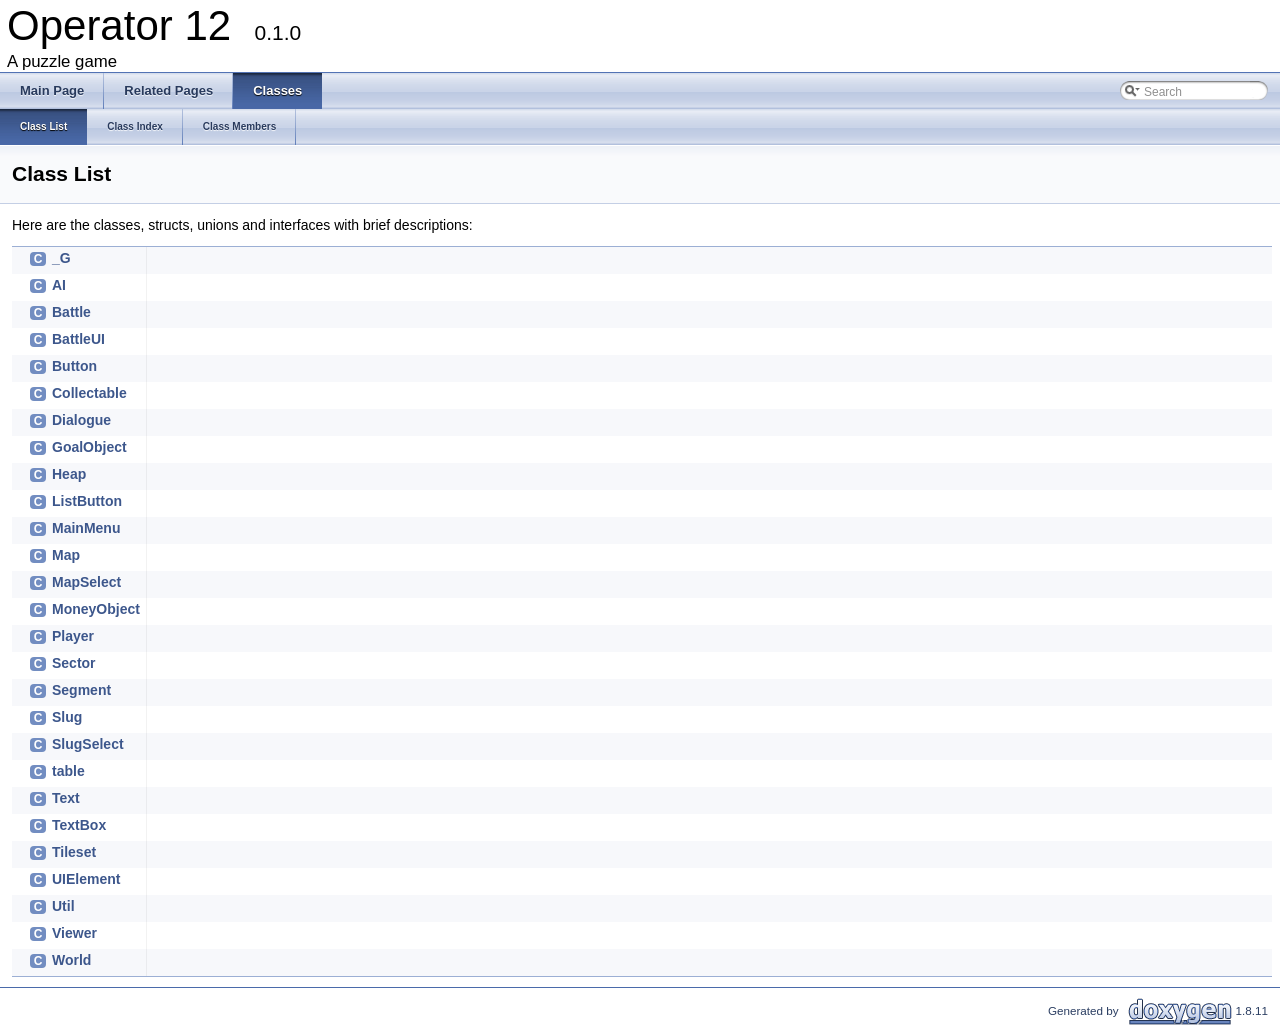
==== commit 31591c41: "op12- updated docs/wasm. used -O2 for wasm" ====
--- a/docs/operator-12/annotated.html
+++ b/docs/operator-12/annotated.html
@@ -94,25 +94,28 @@
 <tr id="row_2_" class="even"><td class="entry"><span style="width:16px;display:inline-block;">&#160;</span><span class="icona"><span class="icon">C</span></span><a class="el" href="classBattle.html" target="_self">Battle</a></td><td class="desc"></td></tr>
 <tr id="row_3_"><td class="entry"><span style="width:16px;display:inline-block;">&#160;</span><span class="icona"><span class="icon">C</span></span><a class="el" href="classBattleUI.html" target="_self">BattleUI</a></td><td class="desc"></td></tr>
 <tr id="row_4_" class="even"><td class="entry"><span style="width:16px;display:inline-block;">&#160;</span><span class="icona"><span class="icon">C</span></span><a class="el" href="classButton.html" target="_self">Button</a></td><td class="desc"></td></tr>
-<tr id="row_5_"><td class="entry"><span style="width:16px;display:inline-block;">&#160;</span><span class="icona"><span class="icon">C</span></span><a class="el" href="classDialogue.html" target="_self">Dialogue</a></td><td class="desc"></td></tr>
-<tr id="row_6_" class="even"><td class="entry"><span style="width:16px;display:inline-block;">&#160;</span><span class="icona"><span class="icon">C</span></span><a class="el" href="classHeap.html" target="_self">Heap</a></td><td class="desc"></td></tr>
-<tr id="row_7_"><td class="entry"><span style="width:16px;display:inline-block;">&#160;</span><span class="icona"><span class="icon">C</span></span><a class="el" href="classListButton.html" target="_self">ListButton</a></td><td class="desc"></td></tr>
-<tr id="row_8_" class="even"><td class="entry"><span style="width:16px;display:inline-block;">&#160;</span><span class="icona"><span class="icon">C</span></span><a class="el" href="classMainMenu.html" target="_self">MainMenu</a></td><td class="desc"></td></tr>
-<tr id="row_9_"><td class="entry"><span style="width:16px;display:inline-block;">&#160;</span><span class="icona"><span class="icon">C</span></span><a class="el" href="classMap.html" target="_self">Map</a></td><td class="desc"></td></tr>
-<tr id="row_10_" class="even"><td class="entry"><span style="width:16px;display:inline-block;">&#160;</span><span class="icona"><span class="icon">C</span></span><a class="el" href="classMapSelect.html" target="_self">MapSelect</a></td><td class="desc"></td></tr>
-<tr id="row_11_"><td class="entry"><span style="width:16px;display:inline-block;">&#160;</span><span class="icona"><span class="icon">C</span></span><a class="el" href="classPlayer.html" target="_self">Player</a></td><td class="desc"></td></tr>
-<tr id="row_12_" class="even"><td class="entry"><span style="width:16px;display:inline-block;">&#160;</span><span class="icona"><span class="icon">C</span></span><a class="el" href="classSector.html" target="_self">Sector</a></td><td class="desc"></td></tr>
-<tr id="row_13_"><td class="entry"><span style="width:16px;display:inline-block;">&#160;</span><span class="icona"><span class="icon">C</span></span><a class="el" href="classSegment.html" target="_self">Segment</a></td><td class="desc"></td></tr>
-<tr id="row_14_" class="even"><td class="entry"><span style="width:16px;display:inline-block;">&#160;</span><span class="icona"><span class="icon">C</span></span><a class="el" href="classSlug.html" target="_self">Slug</a></td><td class="desc"></td></tr>
-<tr id="row_15_"><td class="entry"><span style="width:16px;display:inline-block;">&#160;</span><span class="icona"><span class="icon">C</span></span><a class="el" href="classSlugSelect.html" target="_self">SlugSelect</a></td><td class="desc"></td></tr>
-<tr id="row_16_" class="even"><td class="entry"><span style="width:16px;display:inline-block;">&#160;</span><span class="icona"><span class="icon">C</span></span><a class="el" href="classtable.html" target="_self">table</a></td><td class="desc"></td></tr>
-<tr id="row_17_"><td class="entry"><span style="width:16px;display:inline-block;">&#160;</span><span class="icona"><span class="icon">C</span></span><a class="el" href="classText.html" target="_self">Text</a></td><td class="desc"></td></tr>
-<tr id="row_18_" class="even"><td class="entry"><span style="width:16px;display:inline-block;">&#160;</span><span class="icona"><span class="icon">C</span></span><a class="el" href="classTextBox.html" target="_self">TextBox</a></td><td class="desc"></td></tr>
-<tr id="row_19_"><td class="entry"><span style="width:16px;display:inline-block;">&#160;</span><span class="icona"><span class="icon">C</span></span><a class="el" href="classTileset.html" target="_self">Tileset</a></td><td class="desc"></td></tr>
-<tr id="row_20_" class="even"><td class="entry"><span style="width:16px;display:inline-block;">&#160;</span><span class="icona"><span class="icon">C</span></span><a class="el" href="classUIElement.html" target="_self">UIElement</a></td><td class="desc"></td></tr>
-<tr id="row_21_"><td class="entry"><span style="width:16px;display:inline-block;">&#160;</span><span class="icona"><span class="icon">C</span></span><a class="el" href="classUtil.html" target="_self">Util</a></td><td class="desc"></td></tr>
-<tr id="row_22_" class="even"><td class="entry"><span style="width:16px;display:inline-block;">&#160;</span><span class="icona"><span class="icon">C</span></span><a class="el" href="classViewer.html" target="_self">Viewer</a></td><td class="desc"></td></tr>
-<tr id="row_23_"><td class="entry"><span style="width:16px;display:inline-block;">&#160;</span><span class="icona"><span class="icon">C</span></span><a class="el" href="classWorld.html" target="_self">World</a></td><td class="desc"></td></tr>
+<tr id="row_5_"><td class="entry"><span style="width:16px;display:inline-block;">&#160;</span><span class="icona"><span class="icon">C</span></span><a class="el" href="classCollectable.html" target="_self">Collectable</a></td><td class="desc"></td></tr>
+<tr id="row_6_" class="even"><td class="entry"><span style="width:16px;display:inline-block;">&#160;</span><span class="icona"><span class="icon">C</span></span><a class="el" href="classDialogue.html" target="_self">Dialogue</a></td><td class="desc"></td></tr>
+<tr id="row_7_"><td class="entry"><span style="width:16px;display:inline-block;">&#160;</span><span class="icona"><span class="icon">C</span></span><a class="el" href="classGoalObject.html" target="_self">GoalObject</a></td><td class="desc"></td></tr>
+<tr id="row_8_" class="even"><td class="entry"><span style="width:16px;display:inline-block;">&#160;</span><span class="icona"><span class="icon">C</span></span><a class="el" href="classHeap.html" target="_self">Heap</a></td><td class="desc"></td></tr>
+<tr id="row_9_"><td class="entry"><span style="width:16px;display:inline-block;">&#160;</span><span class="icona"><span class="icon">C</span></span><a class="el" href="classListButton.html" target="_self">ListButton</a></td><td class="desc"></td></tr>
+<tr id="row_10_" class="even"><td class="entry"><span style="width:16px;display:inline-block;">&#160;</span><span class="icona"><span class="icon">C</span></span><a class="el" href="classMainMenu.html" target="_self">MainMenu</a></td><td class="desc"></td></tr>
+<tr id="row_11_"><td class="entry"><span style="width:16px;display:inline-block;">&#160;</span><span class="icona"><span class="icon">C</span></span><a class="el" href="classMap.html" target="_self">Map</a></td><td class="desc"></td></tr>
+<tr id="row_12_" class="even"><td class="entry"><span style="width:16px;display:inline-block;">&#160;</span><span class="icona"><span class="icon">C</span></span><a class="el" href="classMapSelect.html" target="_self">MapSelect</a></td><td class="desc"></td></tr>
+<tr id="row_13_"><td class="entry"><span style="width:16px;display:inline-block;">&#160;</span><span class="icona"><span class="icon">C</span></span><a class="el" href="classMoneyObject.html" target="_self">MoneyObject</a></td><td class="desc"></td></tr>
+<tr id="row_14_" class="even"><td class="entry"><span style="width:16px;display:inline-block;">&#160;</span><span class="icona"><span class="icon">C</span></span><a class="el" href="classPlayer.html" target="_self">Player</a></td><td class="desc"></td></tr>
+<tr id="row_15_"><td class="entry"><span style="width:16px;display:inline-block;">&#160;</span><span class="icona"><span class="icon">C</span></span><a class="el" href="classSector.html" target="_self">Sector</a></td><td class="desc"></td></tr>
+<tr id="row_16_" class="even"><td class="entry"><span style="width:16px;display:inline-block;">&#160;</span><span class="icona"><span class="icon">C</span></span><a class="el" href="classSegment.html" target="_self">Segment</a></td><td class="desc"></td></tr>
+<tr id="row_17_"><td class="entry"><span style="width:16px;display:inline-block;">&#160;</span><span class="icona"><span class="icon">C</span></span><a class="el" href="classSlug.html" target="_self">Slug</a></td><td class="desc"></td></tr>
+<tr id="row_18_" class="even"><td class="entry"><span style="width:16px;display:inline-block;">&#160;</span><span class="icona"><span class="icon">C</span></span><a class="el" href="classSlugSelect.html" target="_self">SlugSelect</a></td><td class="desc"></td></tr>
+<tr id="row_19_"><td class="entry"><span style="width:16px;display:inline-block;">&#160;</span><span class="icona"><span class="icon">C</span></span><a class="el" href="classtable.html" target="_self">table</a></td><td class="desc"></td></tr>
+<tr id="row_20_" class="even"><td class="entry"><span style="width:16px;display:inline-block;">&#160;</span><span class="icona"><span class="icon">C</span></span><a class="el" href="classText.html" target="_self">Text</a></td><td class="desc"></td></tr>
+<tr id="row_21_"><td class="entry"><span style="width:16px;display:inline-block;">&#160;</span><span class="icona"><span class="icon">C</span></span><a class="el" href="classTextBox.html" target="_self">TextBox</a></td><td class="desc"></td></tr>
+<tr id="row_22_" class="even"><td class="entry"><span style="width:16px;display:inline-block;">&#160;</span><span class="icona"><span class="icon">C</span></span><a class="el" href="classTileset.html" target="_self">Tileset</a></td><td class="desc"></td></tr>
+<tr id="row_23_"><td class="entry"><span style="width:16px;display:inline-block;">&#160;</span><span class="icona"><span class="icon">C</span></span><a class="el" href="classUIElement.html" target="_self">UIElement</a></td><td class="desc"></td></tr>
+<tr id="row_24_" class="even"><td class="entry"><span style="width:16px;display:inline-block;">&#160;</span><span class="icona"><span class="icon">C</span></span><a class="el" href="classUtil.html" target="_self">Util</a></td><td class="desc"></td></tr>
+<tr id="row_25_"><td class="entry"><span style="width:16px;display:inline-block;">&#160;</span><span class="icona"><span class="icon">C</span></span><a class="el" href="classViewer.html" target="_self">Viewer</a></td><td class="desc"></td></tr>
+<tr id="row_26_" class="even"><td class="entry"><span style="width:16px;display:inline-block;">&#160;</span><span class="icona"><span class="icon">C</span></span><a class="el" href="classWorld.html" target="_self">World</a></td><td class="desc"></td></tr>
 </table>
 </div><!-- directory -->
 </div><!-- contents -->
